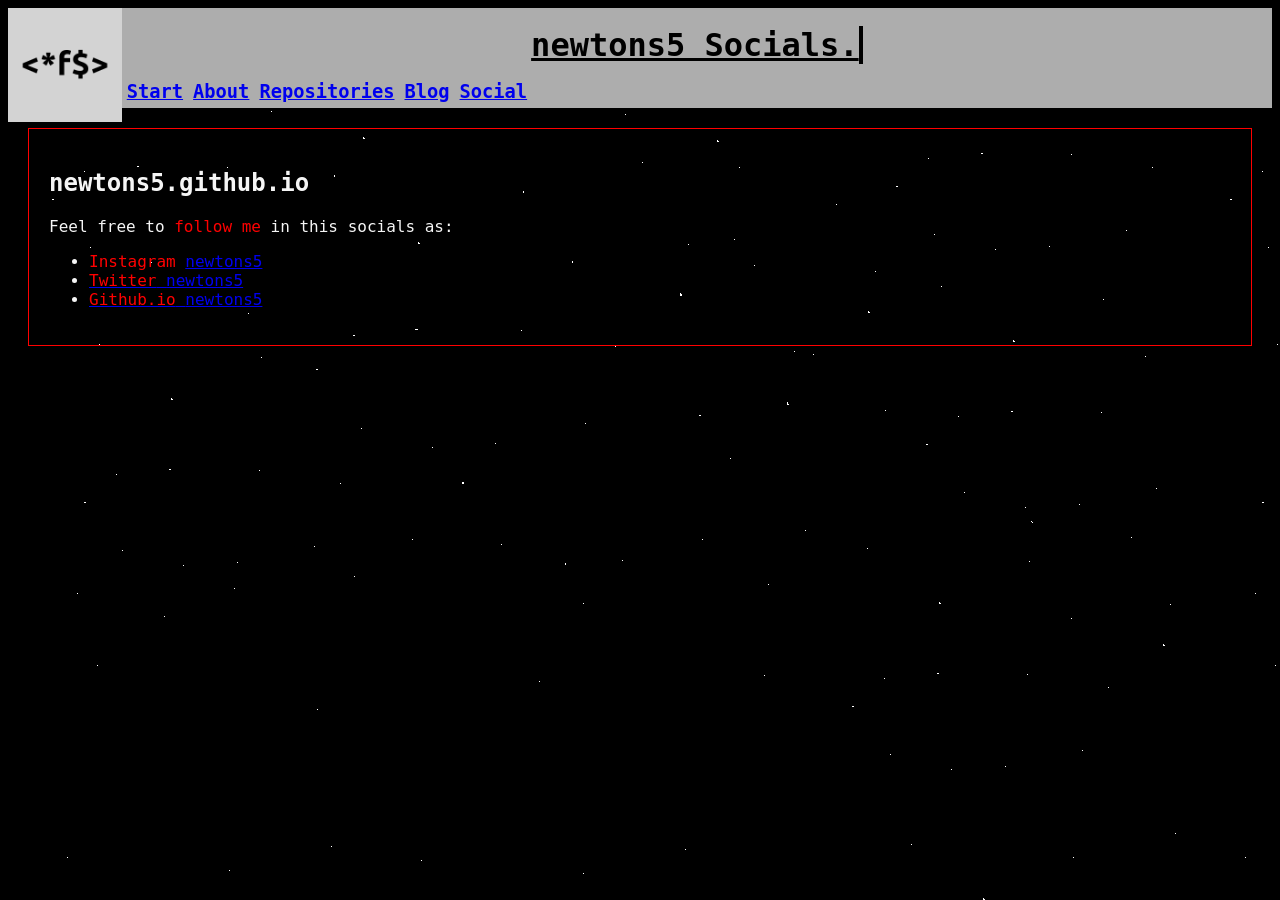
==== socials.html @ 14c64a43 "add index, socials, logo, fondo, and css" ====
<!DOCTYPE html>
<html lang="en">
    <head>
        <title>newtons5</title>
        <link rel="stylesheet" href="style.css">
    </head>

    <body>
        <!-- Header -->
        <img class="logo" src="f$.png"/>
        <div class="rect"> 
            <h1 class="typewSocial">newtons5 Socials.</h1> 
            <h3 style="float: left;" class="nav"> <a href="index.html">Start</a> </h3>
            <h3 style="float: left;" class="nav"> <a href="index.html">About</a> </h3>
            <h3 style="float: left;" class="nav"> <a href="index.html">Repositories</a> </h3>
            <h3 style="float: left;" class="nav"> <a href="index.html">Blog</a> </h3>
            <h3 style="float: left;" class="nav"> <a href="socials.html">Social</a> </h3>
        </div>

        <!-- First Block -->
        <div class="block1"> 
            <h2>newtons5.github.io</h2>
            Feel free to <span style="color: red;">follow me</span> in this socials as:
                <ul>
                    <li><span style="color: red;">Instagram</span> <a href="https://github.com/newtons5">newtons5</li>
                    <li><span style="color: red;">Twitter</span> <a href="https://github.com/newtons5">newtons5</li>
                    <li><span style="color: red;">Github.io</span> <a href="https://github.com/newtons5">newtons5</li>
                </ul>

        </div>


        
    </body>

</html>
---- style.css ----
/*Logo atributes*/
.logo {
	width: 9%;
	float: left;
}


/*rectangle atributes*/
.rect {
	height: 100px;
	width: 100%;
	background: #ADADAD;
	float: rigth;
	margin: 0 auto;

}


/*Type Writter animation*/
.typew {
	margin: 0 auto;
	position: relative;
	top: 18%;
	text-decoration-line: underline;
	font-family: monospace, times;
	color: black;
	display: block;
	white-space: nowrap;
	border-right: 4px solid;
	width: 18ch;


	animation: typing 2s steps(16),
	blink .5s infinite step-end alternate;
	overflow: hidden;
}

.typewSocial {
	margin: 0 auto;
	position: relative;
	top: 18%;
	text-decoration-line: underline;
	font-family: monospace, times;
	color: black;
	display: block;
	white-space: nowrap;
	border-right: 4px solid;
	width: 17ch;


	animation: typing 2s steps(16),
	blink .5s infinite step-end alternate;
	overflow: hidden;
}


@keyframes typing {
	from{width: 0}
}

@keyframes blink {
	50% {border-color: transparent;}
}



/*Navigation class*/
.nav{
	margin: 0 auto;
	position: relative;
	top: 30%;
	font-family: monospace, times;
	color: whitesmoke;
	padding: 5px;
}

/*block1 class*/
.block1{
	margin: 20px;
	padding: 20px;
	border-style: solid;
	border-width: 1.5px;
	border-color: red;
	border-spacing: 10px;
	border: collapse;
	font-family: monospace, times;
	color: whitesmoke;
}




/*Body atributes */
body{ background-image: url(fondo.png)};  
/*End of Body atributes */






/* 
. = class 	# = id 
1) in line
2) id
3) class
4) type
*/
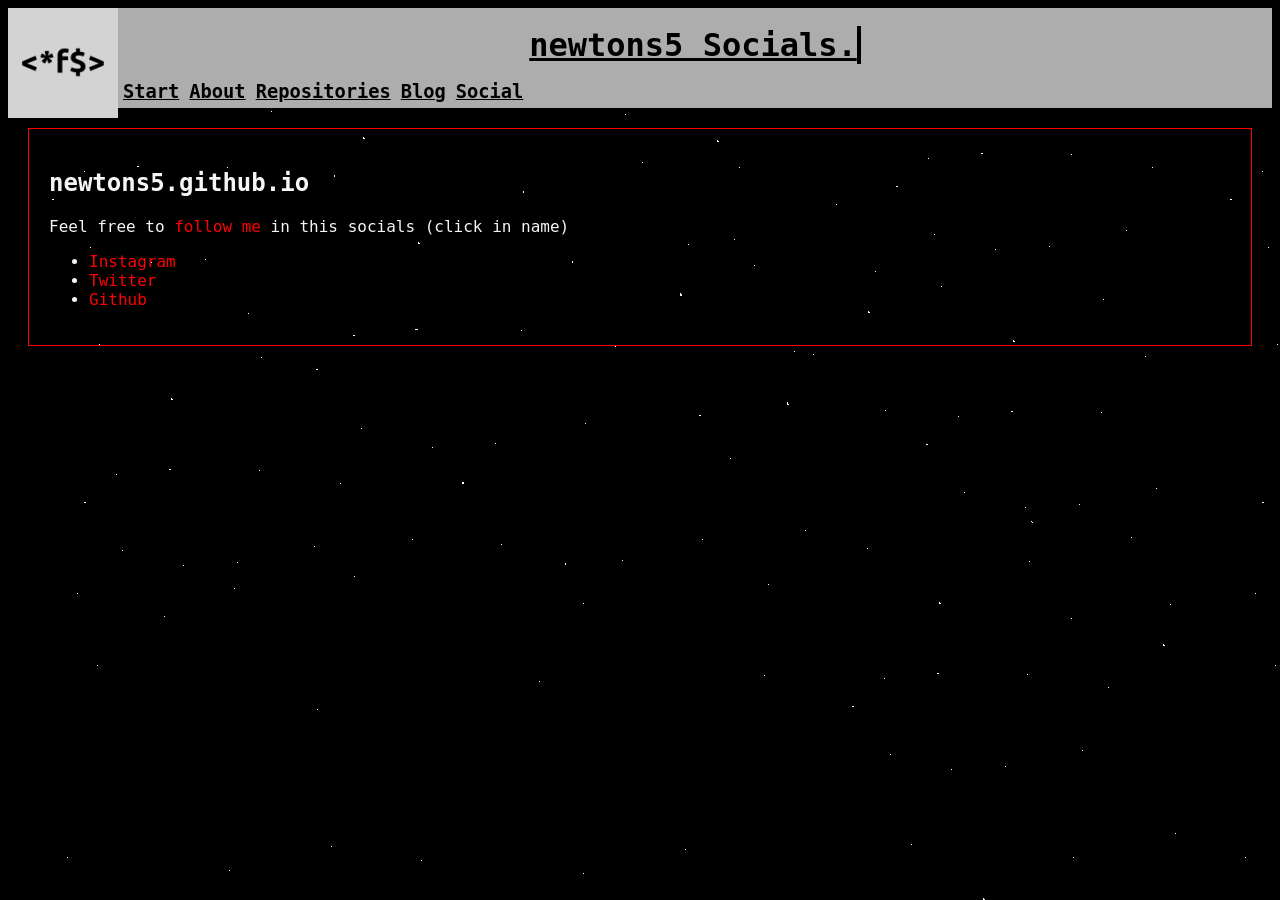
==== commit 359dfeef: "Add files via upload" ====
--- a/socials.html
+++ b/socials.html
@@ -1,36 +1,33 @@
-<!DOCTYPE html>
-<html lang="en">
-    <head>
-        <title>newtons5</title>
-        <link rel="stylesheet" href="style.css">
-    </head>
-
-    <body>
-        <!-- Header -->
-        <img class="logo" src="f$.png"/>
-        <div class="rect"> 
-            <h1 class="typewSocial">newtons5 Socials.</h1> 
-            <h3 style="float: left;" class="nav"> <a href="index.html">Start</a> </h3>
-            <h3 style="float: left;" class="nav"> <a href="index.html">About</a> </h3>
-            <h3 style="float: left;" class="nav"> <a href="index.html">Repositories</a> </h3>
-            <h3 style="float: left;" class="nav"> <a href="index.html">Blog</a> </h3>
-            <h3 style="float: left;" class="nav"> <a href="socials.html">Social</a> </h3>
-        </div>
-
-        <!-- First Block -->
-        <div class="block1"> 
-            <h2>newtons5.github.io</h2>
-            Feel free to <span style="color: red;">follow me</span> in this socials as:
-                <ul>
-                    <li><span style="color: red;">Instagram</span> <a href="https://github.com/newtons5">newtons5</li>
-                    <li><span style="color: red;">Twitter</span> <a href="https://github.com/newtons5">newtons5</li>
-                    <li><span style="color: red;">Github.io</span> <a href="https://github.com/newtons5">newtons5</li>
-                </ul>
-
-        </div>
-
-
-        
-    </body>
-
+<!DOCTYPE html>
+<html lang="en">
+    <head>
+        <title>newtons5</title>
+        <link rel="stylesheet" href="style.css">
+        <link rel="icon" href="f$.ico" type="image/x-icon">
+    </head>
+
+    <body>
+        <!-- Header -->
+        <img class="logo" src="f$.png"/>
+        <div class="rect"> 
+            <h1 class="typewSocial">newtons5 Socials.</h1> 
+            <h3 style="float: left;" class="nav"> <a href="index.html">Start</a> </h3>
+            <h3 style="float: left;" class="nav"> <a href="index.html">About</a> </h3>
+            <h3 style="float: left;" class="nav"> <a href="index.html">Repositories</a> </h3>
+            <h3 style="float: left;" class="nav"> <a href="index.html">Blog</a> </h3>
+            <h3 style="float: left;" class="nav"> <a href="socials.html">Social</a> </h3>
+        </div>
+
+        <!-- First Block -->
+        <div class="block1"> 
+            <h2>newtons5.github.io</h2>
+            Feel free to <span style="color: red;">follow me</span> in this socials (click in name)
+                <ul>
+                    <li><a class="social" href="https://github.com/newtons5">Instagram</li>
+                    <li><a class="social" href="https://github.com/newtons5">Twitter</li>
+                    <li><a class="social" href="https://github.com/newtons5">Github</li>
+                </ul>
+        </div>   
+   </body>
+
 </html>
--- a/style.css
+++ b/style.css
@@ -1,108 +1,135 @@
-/*Logo atributes*/
-.logo {
-	width: 9%;
-	float: left;
-}
-
-
-/*rectangle atributes*/
-.rect {
-	height: 100px;
-	width: 100%;
-	background: #ADADAD;
-	float: rigth;
-	margin: 0 auto;
-
-}
-
-
-/*Type Writter animation*/
-.typew {
-	margin: 0 auto;
-	position: relative;
-	top: 18%;
-	text-decoration-line: underline;
-	font-family: monospace, times;
-	color: black;
-	display: block;
-	white-space: nowrap;
-	border-right: 4px solid;
-	width: 18ch;
-
-
-	animation: typing 2s steps(16),
-	blink .5s infinite step-end alternate;
-	overflow: hidden;
-}
-
-.typewSocial {
-	margin: 0 auto;
-	position: relative;
-	top: 18%;
-	text-decoration-line: underline;
-	font-family: monospace, times;
-	color: black;
-	display: block;
-	white-space: nowrap;
-	border-right: 4px solid;
-	width: 17ch;
-
-
-	animation: typing 2s steps(16),
-	blink .5s infinite step-end alternate;
-	overflow: hidden;
-}
-
-
-@keyframes typing {
-	from{width: 0}
-}
-
-@keyframes blink {
-	50% {border-color: transparent;}
-}
-
-
-
-/*Navigation class*/
-.nav{
-	margin: 0 auto;
-	position: relative;
-	top: 30%;
-	font-family: monospace, times;
-	color: whitesmoke;
-	padding: 5px;
-}
-
-/*block1 class*/
-.block1{
-	margin: 20px;
-	padding: 20px;
-	border-style: solid;
-	border-width: 1.5px;
-	border-color: red;
-	border-spacing: 10px;
-	border: collapse;
-	font-family: monospace, times;
-	color: whitesmoke;
-}
-
-
-
-
-/*Body atributes */
-body{ background-image: url(fondo.png)};  
-/*End of Body atributes */
-
-
-
-
-
-
-/* 
-. = class 	# = id 
-1) in line
-2) id
-3) class
-4) type
-*/+.logo {
+	width: 110px;
+	float: left;
+}
+
+
+
+/* Header Rectangle */
+.rect {
+	height: 100px;
+	width: 100%;
+	background: #ADADAD;
+	float: rigth;
+	margin: right auto;
+}
+
+
+
+/* Title animation */
+.typew {
+	margin: 0 auto;
+	position: relative;
+	top: 18%;
+	text-decoration-line: underline;
+	font-family: monospace, times;
+	color: black;
+	display: block;
+	white-space: nowrap;
+	border-right: 4px solid;
+	width: 18ch;
+
+
+	animation: typing 2s steps(16),
+	blink .5s infinite step-end alternate;
+	overflow: hidden;
+}
+
+
+
+/* Title animation */
+.typewSocial {
+	margin: 0 auto;
+	position: relative;
+	top: 18%;
+	text-decoration-line: underline;
+	font-family: monospace, times;
+	color: black;
+	display: block;
+	white-space: nowrap;
+	border-right: 4px solid;
+	width: 17ch;
+
+
+	animation: typing 2s steps(16),
+	blink .5s infinite step-end alternate;
+	overflow: hidden;
+}
+
+
+
+/* Keyframes por title animations */
+@keyframes typing {
+	from{width: 0}
+}
+
+@keyframes blink {
+	50% {border-color: transparent;}
+}
+
+
+/* Navigation Class */
+.nav{
+	margin: 0 auto;
+	position: relative;
+	top: 30%;
+	font-family: monospace, times;
+	padding: 5px;
+	}
+
+
+
+/* Css anchor general */
+a{ 
+	text-decoration: underline; 
+	color:black; 
+}
+
+a:visited{ 
+	text-decoration: underline; 
+	color:black; 
+}
+
+a:hover{ 
+	text-decoration: none; 
+	color:black; 
+}
+
+
+
+/* Css anchor social class */
+a.social{
+	text-decoration: none; 
+	color: red;
+}
+
+a.social:hover{
+	text-decoration: underline; 
+	color: red;
+}
+
+
+/* Block of text 1 */
+.block1{
+	margin: 20px;
+	padding: 20px;
+	border-style: solid;
+	border-width: 1.5px;
+	border-color: red;
+	border-spacing: 10px;
+	border: collapse;
+	font-family: monospace, times;
+	color: whitesmoke;
+}
+
+
+
+/* Background */
+body{ background-image: url(fondo.png)};  
+
+
+
+<!DOCTYPE CSS>
+
+
+/* . = class 	# = id [in line, id, class, type] */
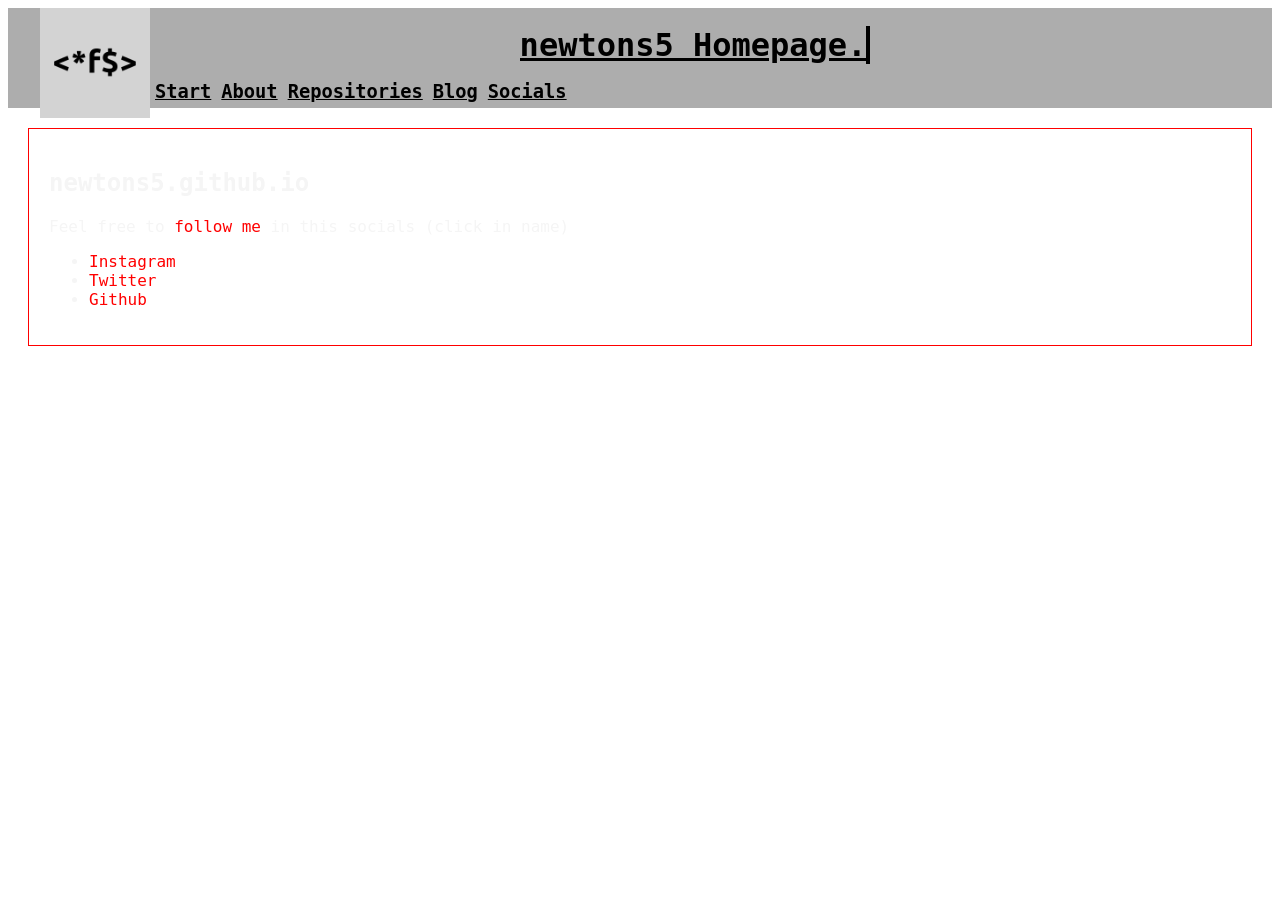
==== commit 7b812e64: "mayor update" ====
--- a/socials.html
+++ b/socials.html
@@ -6,28 +6,28 @@
         <link rel="icon" href="f$.ico" type="image/x-icon">
     </head>
 
-    <body>
-        <!-- Header -->
-        <img class="logo" src="f$.png"/>
-        <div class="rect"> 
-            <h1 class="typewSocial">newtons5 Socials.</h1> 
-            <h3 style="float: left;" class="nav"> <a href="index.html">Start</a> </h3>
-            <h3 style="float: left;" class="nav"> <a href="index.html">About</a> </h3>
-            <h3 style="float: left;" class="nav"> <a href="index.html">Repositories</a> </h3>
-            <h3 style="float: left;" class="nav"> <a href="index.html">Blog</a> </h3>
-            <h3 style="float: left;" class="nav"> <a href="socials.html">Social</a> </h3>
-        </div>
+<body>
+    <header class="header">
+    <div class="inner_header">
+        <img class="logo" src="f$.png"/> 
+        <h1 class="type-animation">newtons5 Homepage.</h1> 
+        <h3 style="float: left;" class="nav"> <a href="index.html">Start</a> </h3>
+        <h3 style="float: left;" class="nav"> <a href="about.html">About</a> </h3>
+        <h3 style="float: left;" class="nav"> <a href="repositories.html">Repositories</a> </h3>
+        <h3 style="float: left;" class="nav"> <a href="blog.html">Blog</a> </h3>
+        <h3 style="float: left;" class="nav"> <a href="socials.html">Socials</a> </h3>
+     </header>   
 
         <!-- First Block -->
-        <div class="block1"> 
+        <div class="entry_block"> 
             <h2>newtons5.github.io</h2>
             Feel free to <span style="color: red;">follow me</span> in this socials (click in name)
-                <ul>
-                    <li><a class="social" href="https://github.com/newtons5">Instagram</li>
-                    <li><a class="social" href="https://github.com/newtons5">Twitter</li>
-                    <li><a class="social" href="https://github.com/newtons5">Github</li>
+                <ul class="socials">
+                    <li><a href="https://github.com/newtons5">Instagram</li>
+                    <li><a href="https://github.com/newtons5">Twitter</li>
+                    <li><a href="https://github.com/newtons5">Github</li>
                 </ul>
         </div>   
-   </body>
 
+</body>
 </html>
--- a/style.css
+++ b/style.css
@@ -1,23 +1,36 @@
-.logo {
-	width: 110px;
+/*----------HEADER - Base----------*/
+.header{
+	width: 100%;
+	height: 100px;
+	display: block;
+	background-color: #ADADAD;
+}
+
+.inner_header{
+
+	width: 1200px;
+	height: 100%;
+	display: block;
+	margin: 0 auto;
+	background-color: #ADADAD;
+}
+
+.logo{
+	height: 110px;
 	float: left;
 }
 
 
-
-/* Header Rectangle */
-.rect {
-	height: 100px;
-	width: 100%;
-	background: #ADADAD;
-	float: rigth;
-	margin: right auto;
+/*----------HEADER - Logo animation----------*/
+@keyframes typing {
+	from{width: 0}
 }
 
+@keyframes blink {
+	50% {border-color: transparent;}
+}
 
-
-/* Title animation */
-.typew {
+.type-animation {
 	margin: 0 auto;
 	position: relative;
 	top: 18%;
@@ -36,8 +49,6 @@
 }
 
 
-
-/* Title animation */
 .typewSocial {
 	margin: 0 auto;
 	position: relative;
@@ -57,18 +68,7 @@
 }
 
 
-
-/* Keyframes por title animations */
-@keyframes typing {
-	from{width: 0}
-}
-
-@keyframes blink {
-	50% {border-color: transparent;}
-}
-
-
-/* Navigation Class */
+/*----------HEADER - Navigation Anchors----------*/
 .nav{
 	margin: 0 auto;
 	position: relative;
@@ -78,39 +78,24 @@
 	}
 
 
-
-/* Css anchor general */
-a{ 
+.nav a {
 	text-decoration: underline; 
 	color:black; 
 }
 
-a:visited{ 
+.nav a:visited {
 	text-decoration: underline; 
 	color:black; 
 }
 
-a:hover{ 
+.nav a:hover {
 	text-decoration: none; 
 	color:black; 
 }
 
 
 
-/* Css anchor social class */
-a.social{
-	text-decoration: none; 
-	color: red;
-}
-
-a.social:hover{
-	text-decoration: underline; 
-	color: red;
-}
-
-
-/* Block of text 1 */
-.block1{
+.entry_block{
 	margin: 20px;
 	padding: 20px;
 	border-style: solid;
@@ -118,18 +103,31 @@
 	border-color: red;
 	border-spacing: 10px;
 	border: collapse;
-	font-family: monospace, times;
+	font-family: monospace;
+	font-size: 16px;
 	color: whitesmoke;
 }
 
+/*----------Socials - Navigation Anchors----------*/
+.socials a{
+	text-decoration: none; 
+	color:red; 
+}
+
+.socials a:visited {
+	text-decoration: none; 
+	color:red; 
+}
+
+.socials a:hover {
+	text-decoration: underline; 
+	color:red; 
+}
 
 
-/* Background */
+/*----------BACKGROUND----------*/
 body{ background-image: url(fondo.png)};  
-
-
-
 <!DOCTYPE CSS>
 
 
-/* . = class 	# = id [in line, id, class, type] */+/* . = class 	# = id [in line, id, class, type] */
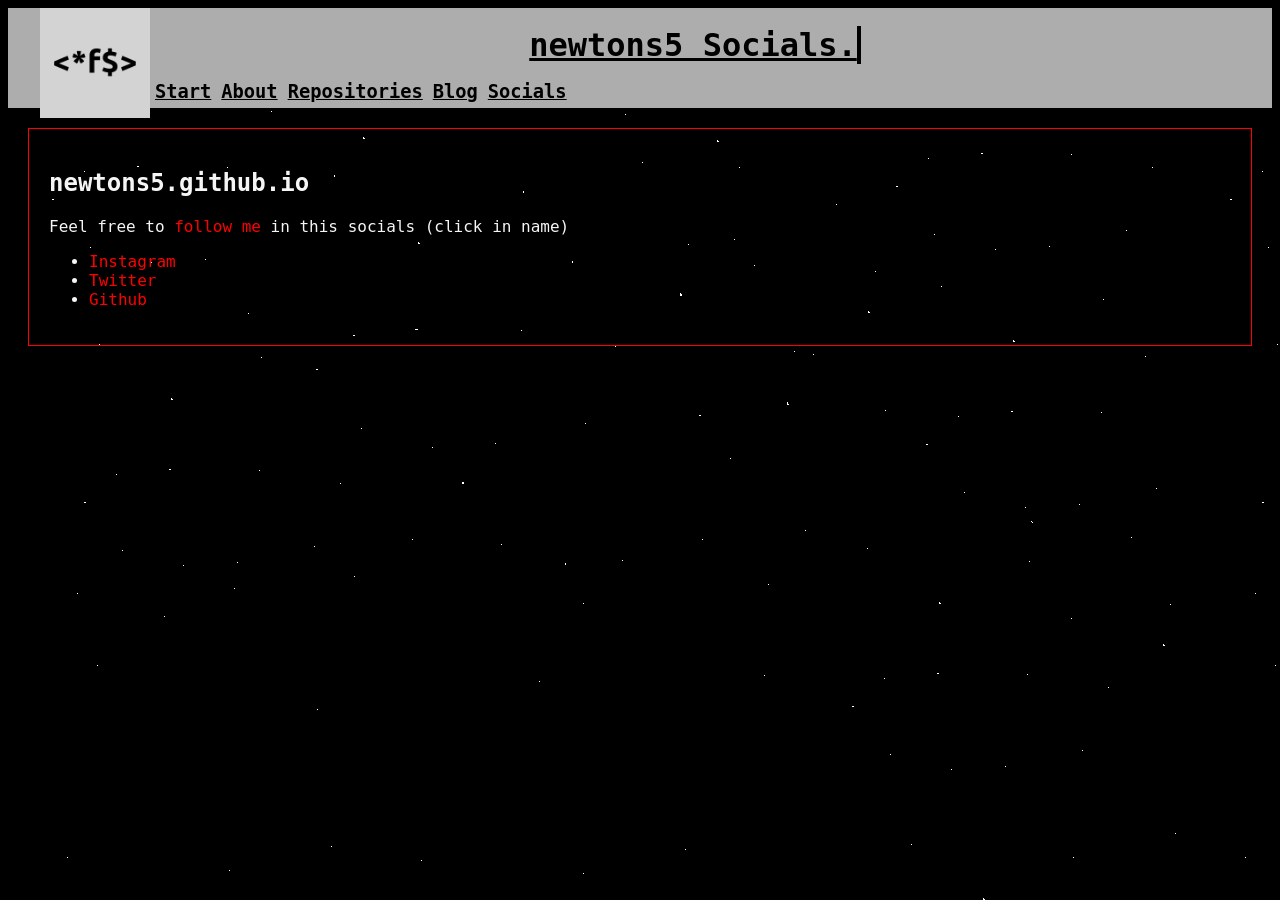
==== commit 456eb062: "ver0.1 Mayor update" ====
--- a/socials.html
+++ b/socials.html
@@ -10,7 +10,7 @@
     <header class="header">
     <div class="inner_header">
         <img class="logo" src="f$.png"/> 
-        <h1 class="type-animation">newtons5 Homepage.</h1> 
+        <h1 class="type-animation-socials">newtons5 Socials.</h1> 
         <h3 style="float: left;" class="nav"> <a href="index.html">Start</a> </h3>
         <h3 style="float: left;" class="nav"> <a href="about.html">About</a> </h3>
         <h3 style="float: left;" class="nav"> <a href="repositories.html">Repositories</a> </h3>
@@ -18,7 +18,6 @@
         <h3 style="float: left;" class="nav"> <a href="socials.html">Socials</a> </h3>
      </header>   
 
-        <!-- First Block -->
         <div class="entry_block"> 
             <h2>newtons5.github.io</h2>
             Feel free to <span style="color: red;">follow me</span> in this socials (click in name)
--- a/style.css
+++ b/style.css
@@ -49,7 +49,7 @@
 }
 
 
-.typewSocial {
+.type-animation-socials {
 	margin: 0 auto;
 	position: relative;
 	top: 18%;
@@ -126,7 +126,7 @@
 
 
 /*----------BACKGROUND----------*/
-body{ background-image: url(fondo.png)};  
+body{ background-image: url(bg.png)};  
 <!DOCTYPE CSS>
 
 
